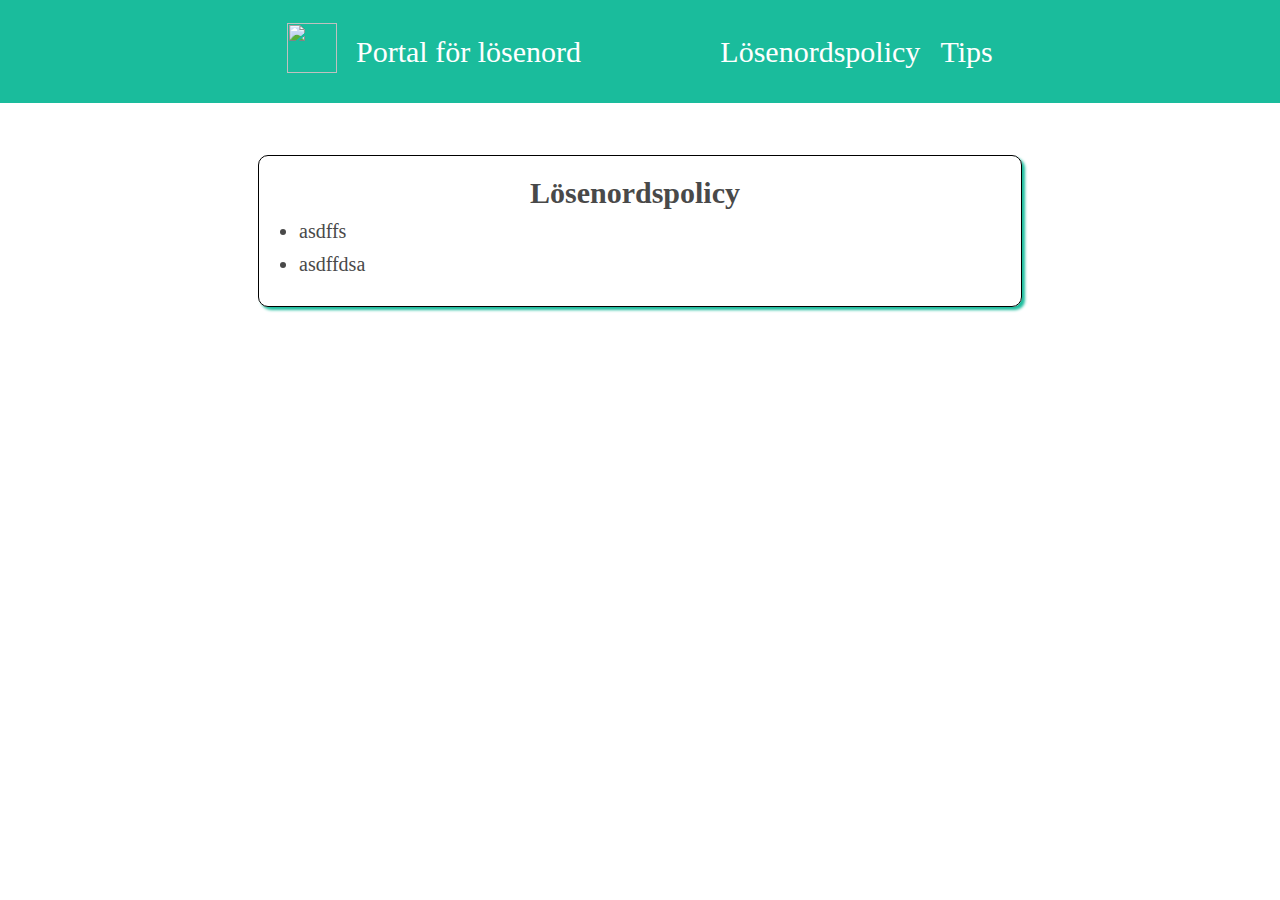
==== password-policy.html @ a80aa8b7 "Create password-policy.html" ====
<!DOCTYPE html>
<html>
<head>
    <meta charset="UTF-8" />
    <title>title</title>
    <link rel="stylesheet" href="css\style.css">
</head>
<body style="margin: 0%;">

<div class="header">
    <table width="60%" align="center" id="cssTable">
    <tr>
         <td>
         <img src="img\key.png" width="50" height="50">
         </td>
         <td style="text-align: left; vertical-align: middle;">
         <a href="https://lotsrevweb.z1.web.core.windows.net">Portal för lösenord</a>
         </td>
         <td style="width: 20%;">
         <a href="password-policy.html" id="tribute-link">Lösenordspolicy</a>
        </td style="width: 20%">
         <td>
         Tips
         </td>
     </tr>
 </table>
 </div>

<div style="height: 50px;">
</div>

<div class="body">

    <table width="60%" align="center">
    <tr>
        <td id="cssTDPassword" style="border: 1px black solid;">
        <div style="height: 10px;"></div>
        <span style="font-size: 30px; text-align: center; font-weight: bold; width: 100%; display: block;">Lösenordspolicy</span>
            <list style="font-size: 20px;">
            <li style="margin: 10px;">asdffs</li>
            <li style="margin: 10px;">asdffdsa</li>
        </list>
        </td>
    </tr>
</table>

</div>

</body>
</html>
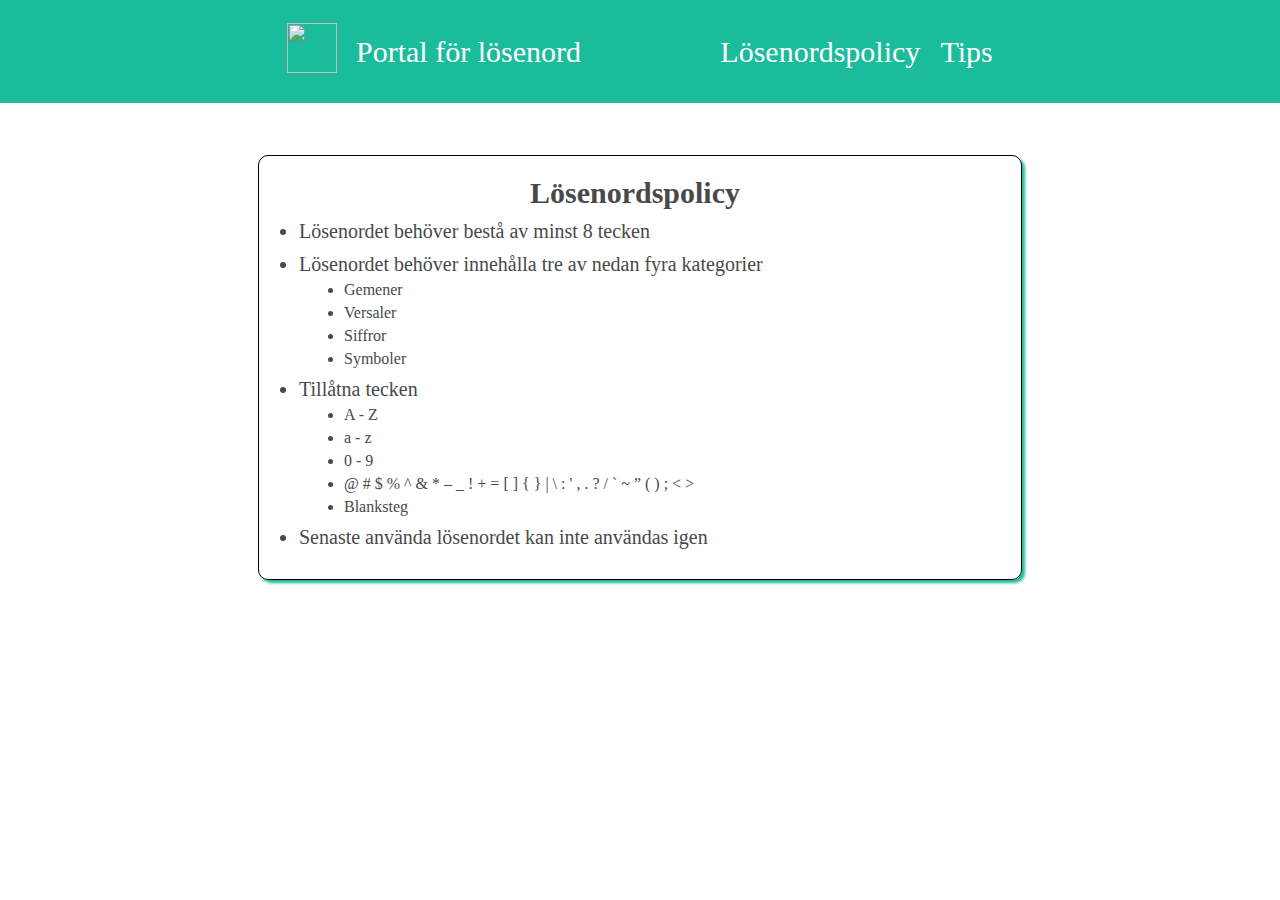
==== commit ae554c8d: "Update password-policy.html" ====
--- a/password-policy.html
+++ b/password-policy.html
@@ -14,7 +14,7 @@
          <img src="img\key.png" width="50" height="50">
          </td>
          <td style="text-align: left; vertical-align: middle;">
-         <a href="https://lotsrevweb.z1.web.core.windows.net">Portal för lösenord</a>
+         <a href="https://password.lotsrevision.se">Portal för lösenord</a>
          </td>
          <td style="width: 20%;">
          <a href="password-policy.html" id="tribute-link">Lösenordspolicy</a>
@@ -37,8 +37,25 @@
         <div style="height: 10px;"></div>
         <span style="font-size: 30px; text-align: center; font-weight: bold; width: 100%; display: block;">Lösenordspolicy</span>
             <list style="font-size: 20px;">
-            <li style="margin: 10px;">asdffs</li>
-            <li style="margin: 10px;">asdffdsa</li>
+            <li style="margin: 10px;">Lösenordet behöver bestå av minst 8 tecken</li>
+            <li style="margin: 10px;">Lösenordet behöver innehålla tre av nedan fyra kategorier
+                <ul style="margin: 0px;">
+                    <li style="margin: 5px; font-size: 16px;">Gemener</li>
+                    <li style="margin: 5px; font-size: 16px;">Versaler</li>
+                    <li style="margin: 5px; font-size: 16px;">Siffror</li>
+                    <li style="margin: 5px; font-size: 16px;">Symboler</li>
+                </ul>
+            </li>
+            <li style="margin: 10px;">Tillåtna tecken
+                <ul style="margin: 0px;">
+                    <li style="margin: 5px; font-size: 16px;">A - Z</li>
+                    <li style="margin: 5px; font-size: 16px;">a - z</li>
+                    <li style="margin: 5px; font-size: 16px;">0 - 9</li>
+                    <li style="margin: 5px; font-size: 16px;">@ # $ % ^ & * – _ ! + = [ ] { } | \ : ' , . ? / ` ~ ” ( ) ; < ></li>
+                    <li style="margin: 5px; font-size: 16px;">Blanksteg</li>
+                </ul>
+            </li>
+            <li style="margin: 10px;">Senaste använda lösenordet kan inte användas igen</li>
         </list>
         </td>
     </tr>
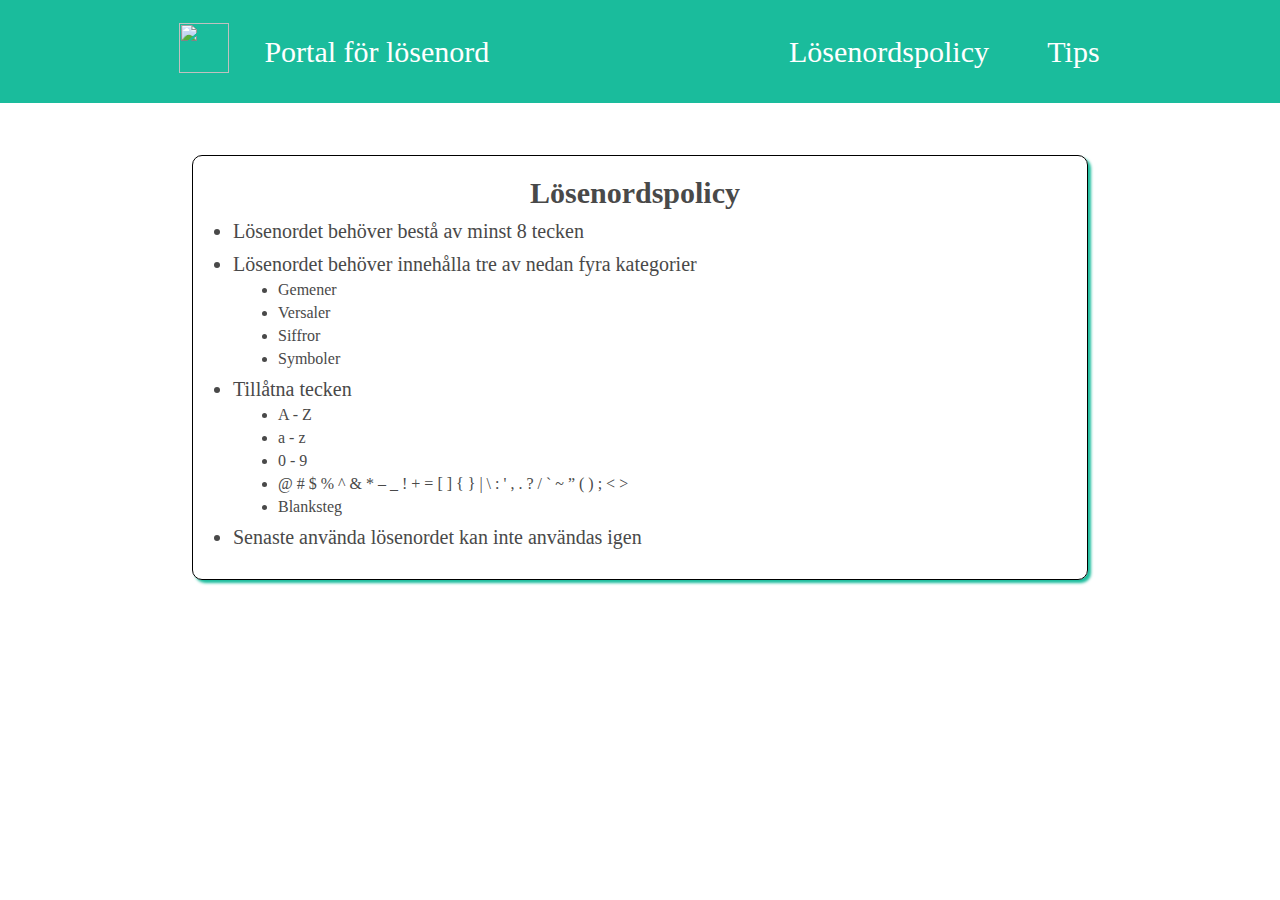
==== commit 15e31cea: "Update password-policy.html" ====
--- a/password-policy.html
+++ b/password-policy.html
@@ -8,8 +8,9 @@
 <body style="margin: 0%;">
 
 <div class="header">
-    <table width="60%" align="center" id="cssTable">
+    <table width="100%" align="center" id="cssTable">
     <tr>
+        <td style="width: 10%;"></td>
          <td>
          <img src="img\key.png" width="50" height="50">
          </td>
@@ -22,6 +23,7 @@
          <td>
          Tips
          </td>
+         <td style="width: 10%;"></td>
      </tr>
  </table>
  </div>
@@ -31,7 +33,7 @@
 
 <div class="body">
 
-    <table width="60%" align="center">
+    <table width="900px" align="center">
     <tr>
         <td id="cssTDPassword" style="border: 1px black solid;">
         <div style="height: 10px;"></div>
